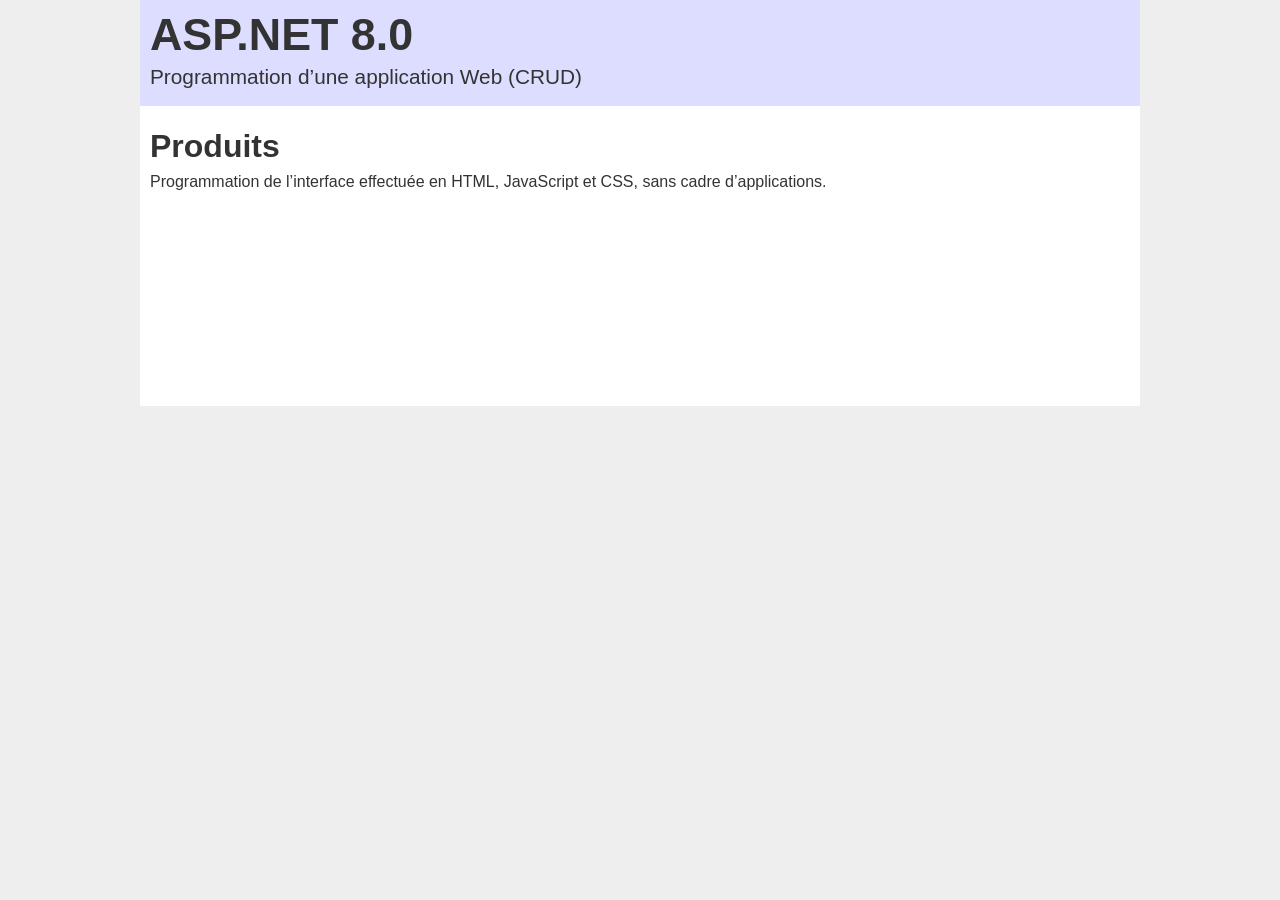
==== html07/test01.html @ 8bae9a5e "Exercice ASP.NET" ====
<!DOCTYPE html>
<html lang="fr">

<head>
  <meta charset="utf-8">
  <meta name="viewport" content="width=device-width, initial-scale=1.0">
  <meta name="robots" content="noindex, nofollow">
  <meta name="description" content="Exercice de programmation">
  <meta name="author" content="Ghislain Coutu">
  <link rel="stylesheet" href="styles.css">
  <title>ASP.NET</title>
</head>

<body>

  <header>
    <div class="container">
      <div>
        <p class="themetitle">ASP.NET 8.0</p>
      </div>
      <div>
        <p class="subtitle">Programmation d’une application Web (CRUD)</p>
      </div>
    </div>
  </header>
  <main>
    <div class="container">
      <h2>Produits</h2>
      <p>Programmation de l’interface effectuée en HTML, JavaScript et CSS, sans cadre d’applications.</p>
      <ul id="products"></ul>
    </div>
  </main>
  <footer></footer>
  <script src="test01.js"></script>
</body>

</html>
---- html07/styles.css ----
* {
  box-sizing: border-box
}

body {
  margin: 0 0 20px;
  font-family: Arial, Helvetica, sans-serif;
  font-size: 16px;
  color: #333;
  background-color: #eee
}

p {
  margin: 0 0 6px;
}

input {
  padding: 4px;
  margin: 0 5px 0 0;
  border: 1px solid #666;
  font-family: Arial, Helvetica, sans-serif;
  font-size: 1rem
}

select {
  padding: 4px;
  margin: 0 5px 0 0;
  border: 1px solid #666;
  background-color: #fff;
  font-family: Arial, Helvetica, sans-serif;
  font-size: 1rem
}

button {
  padding: 3px;
  margin: 0 5px 0 0;
  min-width: 120px;
  font-family: Arial, Helvetica, sans-serif;
  font-size: 1rem
}

header .container {
  margin: 0 auto;
  padding: 10px;
  max-width: 1000px;
  min-width: 280px;
  background-color: #ddf
}

header .container .themetitle {
  margin: 0 0 8px;
  padding: 0;
  font-size: 2.8rem;
  font-weight: 700;
  line-height: 3rem
}

header .container .subtitle {
  margin: 0 0 8px;
  padding: 0;
  font-size: 1.3rem;
  line-height: 1.4rem
}

main .container {
  margin: 0 auto;
  padding: 10px;
  max-width: 1000px;
  min-width: 280px;
  min-height: 300px;
  background-color: #fff
}

main .container h2 {
  margin: 12px 0 8px;
  font-size: 2rem
}

main .container h3 {
  margin: 12px 0 8px;
  font-size: 1.6rem
}

main table {
  margin: 12px 0 0;
  width: 100%;
  border-collapse: collapse;
  border: none;
  background-color: #eef
}

main table th, main table td {
  padding: 5px;
  border: none
}

main table thead {
  color: #fff;
  background-color: #000
}
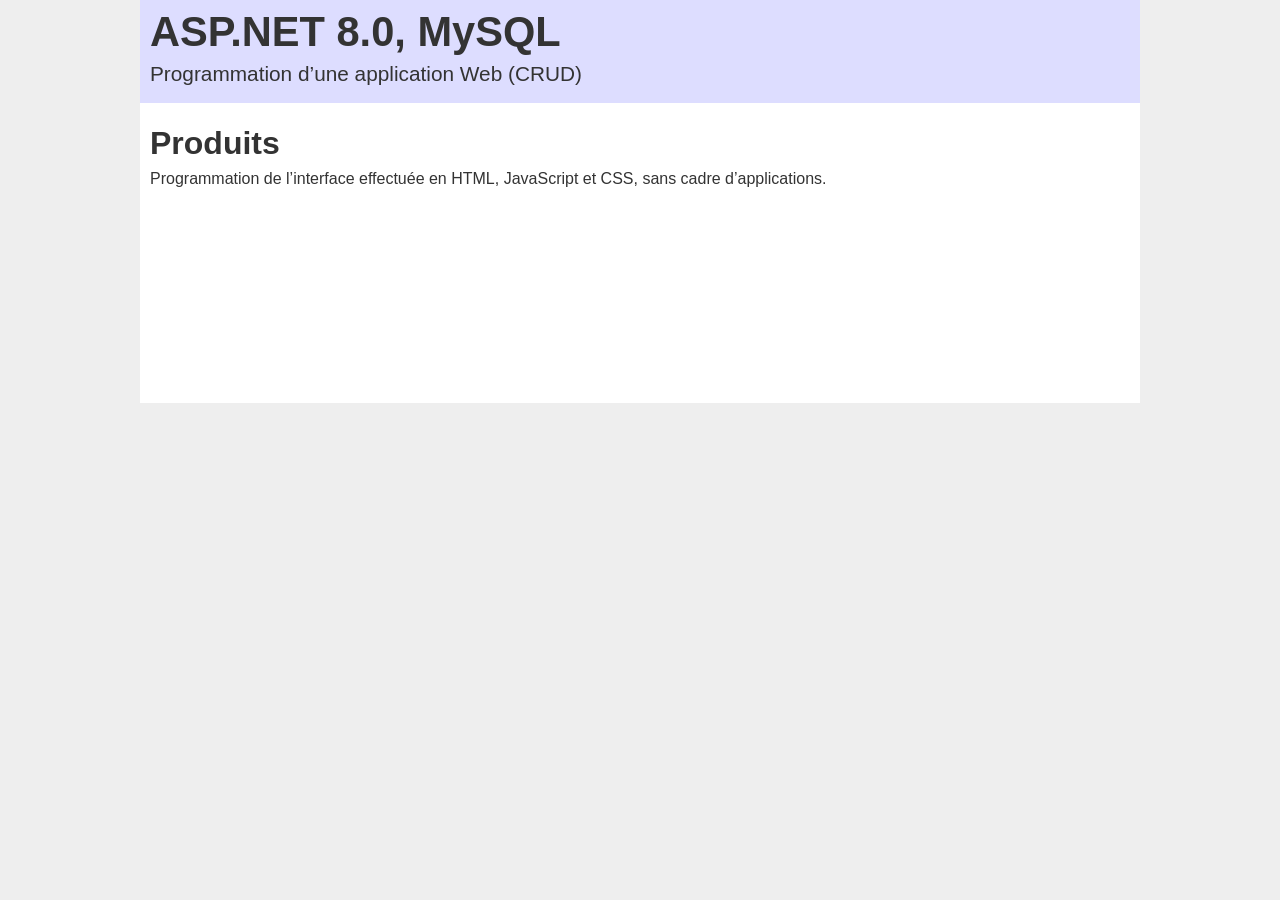
==== commit 3f9622cf: "Exercice ASP.NET" ====
--- a/html07/test01.html
+++ b/html07/test01.html
@@ -8,15 +8,14 @@
   <meta name="description" content="Exercice de programmation">
   <meta name="author" content="Ghislain Coutu">
   <link rel="stylesheet" href="styles.css">
-  <title>ASP.NET</title>
+  <title>ASP.NET, MySQL</title>
 </head>
 
 <body>
-
   <header>
     <div class="container">
       <div>
-        <p class="themetitle">ASP.NET 8.0</p>
+        <p class="themetitle">ASP.NET 8.0, MySQL</p>
       </div>
       <div>
         <p class="subtitle">Programmation d’une application Web (CRUD)</p>
--- a/html07/styles.css
+++ b/html07/styles.css
@@ -1,7 +1,6 @@
 * {
   box-sizing: border-box
 }
-
 body {
   margin: 0 0 20px;
   font-family: Arial, Helvetica, sans-serif;
@@ -9,28 +8,24 @@
   color: #333;
   background-color: #eee
 }
-
 p {
   margin: 0 0 6px;
 }
-
 input {
   padding: 4px;
-  margin: 0 5px 0 0;
+  margin: 0 5px 5px 0;
   border: 1px solid #666;
   font-family: Arial, Helvetica, sans-serif;
   font-size: 1rem
 }
-
 select {
   padding: 4px;
-  margin: 0 5px 0 0;
+  margin: 0 5px 5px 0;
   border: 1px solid #666;
   background-color: #fff;
   font-family: Arial, Helvetica, sans-serif;
   font-size: 1rem
 }
-
 button {
   padding: 3px;
   margin: 0 5px 0 0;
@@ -38,7 +33,6 @@
   font-family: Arial, Helvetica, sans-serif;
   font-size: 1rem
 }
-
 header .container {
   margin: 0 auto;
   padding: 10px;
@@ -46,22 +40,19 @@
   min-width: 280px;
   background-color: #ddf
 }
-
 header .container .themetitle {
   margin: 0 0 8px;
   padding: 0;
-  font-size: 2.8rem;
+  font-size: 2.6rem;
   font-weight: 700;
-  line-height: 3rem
+  line-height: 2.8rem
 }
-
 header .container .subtitle {
   margin: 0 0 8px;
   padding: 0;
   font-size: 1.3rem;
   line-height: 1.4rem
 }
-
 main .container {
   margin: 0 auto;
   padding: 10px;
@@ -70,31 +61,47 @@
   min-height: 300px;
   background-color: #fff
 }
-
 main .container h2 {
   margin: 12px 0 8px;
   font-size: 2rem
 }
-
 main .container h3 {
   margin: 12px 0 8px;
   font-size: 1.6rem
 }
 
-main table {
-  margin: 12px 0 0;
+.table-container {
+  overflow-x: auto;
+}
+.table45 {
+  margin: 12px 0;
   width: 100%;
+  min-width: 700px;
   border-collapse: collapse;
   border: none;
   background-color: #eef
 }
-
-main table th, main table td {
-  padding: 5px;
-  border: none
-}
-
-main table thead {
+.table45 thead {
   color: #fff;
   background-color: #000
 }
+.table45 th {
+  padding: 5px;
+  border: 1px solid #000;
+}
+.table45 td {
+  padding: 5px;
+  border: 1px solid #ccf;
+}
+.table45 td:nth-child(1) {
+  width: 60px;
+  text-align: center;
+}
+.table45 td:nth-child(3) {
+  width: 120px;
+  text-align: right;
+}
+.table45 td:nth-child(4) {
+  width: 300px;
+  text-align: center;
+}
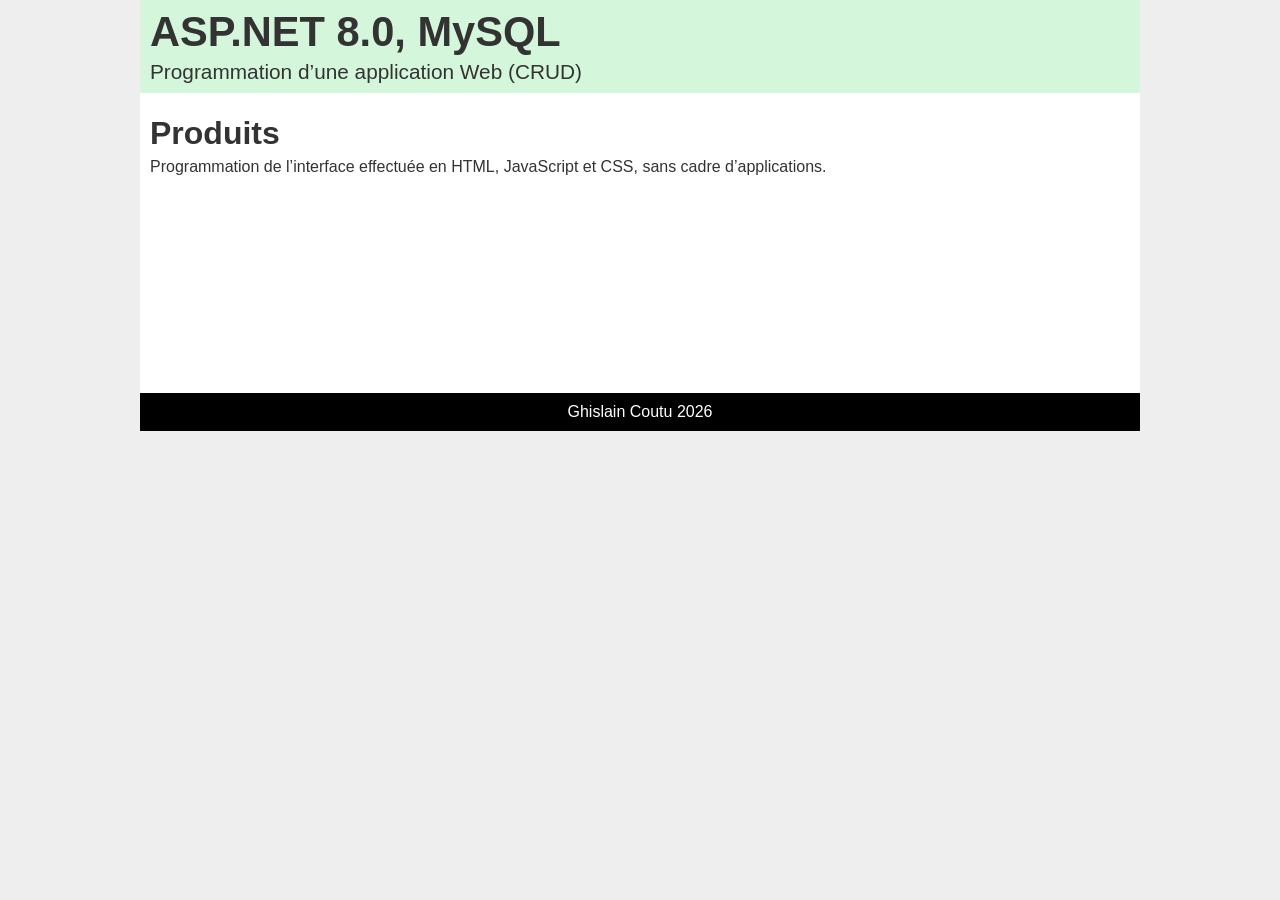
==== commit ade08cad: "Exercice ASP.NET" ====
--- a/html07/test01.html
+++ b/html07/test01.html
@@ -29,7 +29,9 @@
       <ul id="products"></ul>
     </div>
   </main>
-  <footer></footer>
+  <footer>
+    <div class="container">Ghislain Coutu 2026</div>
+  </footer>
   <script src="test01.js"></script>
 </body>
 
--- a/html07/styles.css
+++ b/html07/styles.css
@@ -1,3 +1,10 @@
+:root {
+  --color01: hsl(132, 70%, 90%);
+  /* Saturation: 70*/
+  --color02: hsl(132, 10%, 90%);
+  /* Saturation: 10 */
+}
+
 * {
   box-sizing: border-box
 }
@@ -9,7 +16,7 @@
   background-color: #eee
 }
 p {
-  margin: 0 0 6px;
+  margin: 0 0 6px 0;
 }
 input {
   padding: 4px;
@@ -38,18 +45,17 @@
   padding: 10px;
   max-width: 1000px;
   min-width: 280px;
-  background-color: #ddf
+  background-color: var(--color01);
 }
 header .container .themetitle {
-  margin: 0 0 8px;
+  margin: 0 0 6px 0;
   padding: 0;
   font-size: 2.6rem;
   font-weight: 700;
   line-height: 2.8rem
 }
 header .container .subtitle {
-  margin: 0 0 8px;
-  padding: 0;
+  margin: 0;
   font-size: 1.3rem;
   line-height: 1.4rem
 }
@@ -62,24 +68,43 @@
   background-color: #fff
 }
 main .container h2 {
-  margin: 12px 0 8px;
+  margin: 12px 0 6px 0;
   font-size: 2rem
 }
 main .container h3 {
-  margin: 12px 0 8px;
+  margin: 12px 0 6px 0;
   font-size: 1.6rem
+}
+main .technologies {
+  font-size: 1.4rem;
+  text-align: right;
+}
+main .reset {
+  margin: 10px 0;
+  padding: 8px;
+  background-color: var(--color02);
+}
+
+.form45 {
+  margin-bottom: 20px;
+  padding: 10px;
+  background-color: var(--color02);
+}
+.form45 label {
+  display: inline-block;
+  width: 60px;
 }
 
 .table-container {
   overflow-x: auto;
 }
 .table45 {
-  margin: 12px 0;
+  margin: 0 0 12px 0;
   width: 100%;
   min-width: 700px;
   border-collapse: collapse;
   border: none;
-  background-color: #eef
+  background-color: var(--color02);
 }
 .table45 thead {
   color: #fff;
@@ -91,7 +116,7 @@
 }
 .table45 td {
   padding: 5px;
-  border: 1px solid #ccf;
+  border: 1px solid #666;
 }
 .table45 td:nth-child(1) {
   width: 60px;
@@ -105,3 +130,13 @@
   width: 300px;
   text-align: center;
 }
+
+footer .container {
+  margin: 0 auto;
+  padding: 10px;
+  max-width: 1000px;
+  min-width: 280px;
+  color: #fff;
+  background-color: #000;
+  text-align: center;
+}
